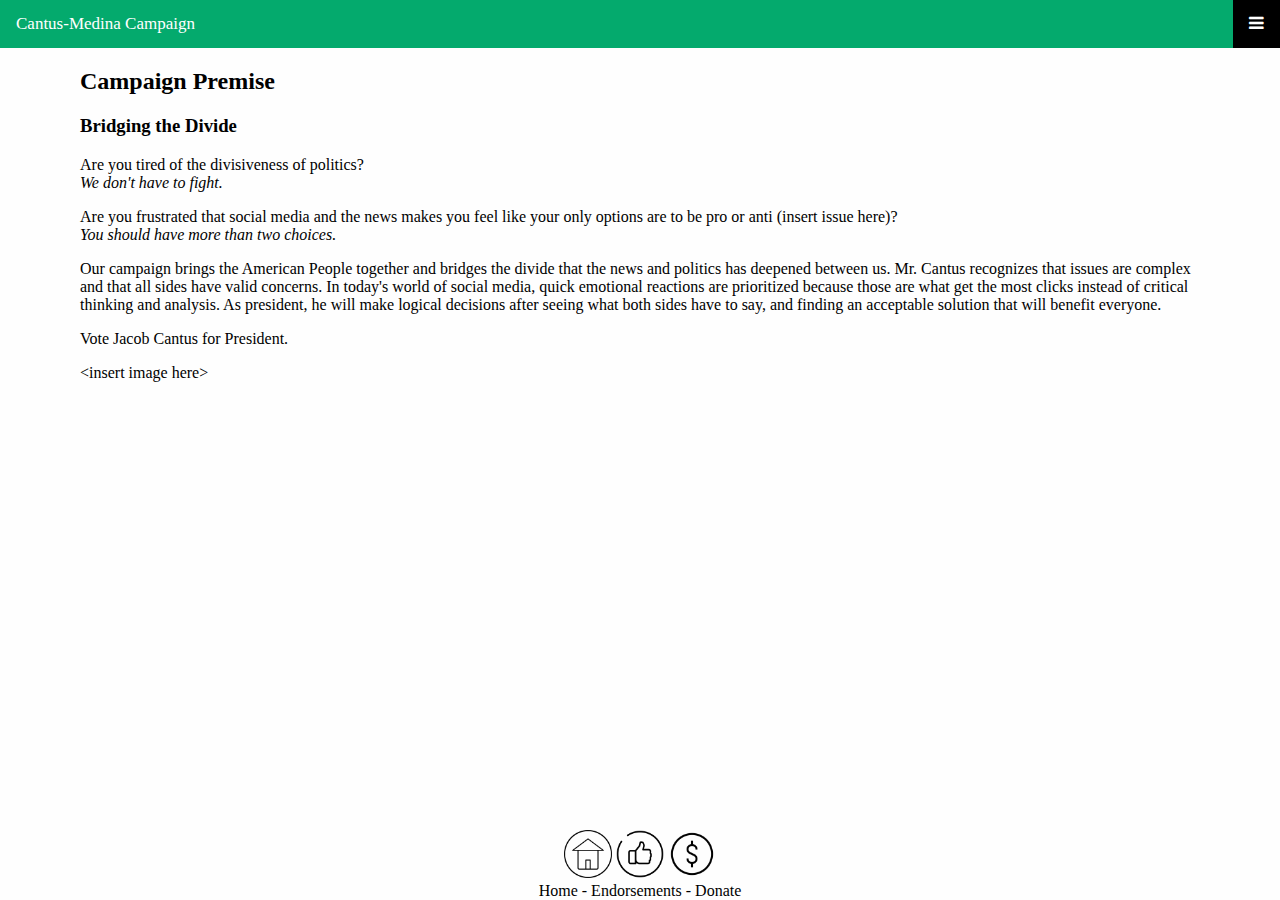
==== index.html @ cc6705f9 "first commit" ====
<!DOCTYPE html>
<html lang="en">
    <head>
        <title>Cantus-Medina Campaign</title>
        <meta charset="UTF-8">
        <meta name="viewport" content="width=device-width, initial-scale=1.0">
        <link rel="stylesheet" href="https://cdnjs.cloudflare.com/ajax/libs/font-awesome/4.7.0/css/font-awesome.min.css">
        <link rel="stylesheet" href="styles.css">
    </head>
    <body>
        <section>
            <div class="wrapper">
                <nav>
                    <div class="active">Cantus-Medina Campaign</div>
                    <div id="myLinks">
                        <a href="index.html">Home</a>
                        <a href="endorsements.html">Endorsements</a>
                        <a href="donate.html">Donate</a>
                    </div>
                    <a href="javascript:void(0);" class="icon" onclick="myFunction()">
                        <i class="fa fa-bars"></i>
                    </a>
                </nav>
                <div class="border">
                    <h2>Campaign Premise</h2>
                    <h3>Bridging the Divide</h3>
                    <p>Are you tired of the divisiveness of politics?<br>
                    <em>We don't have to fight.</em></p>
                    <p>Are you frustrated that social media and the news makes you feel like your only options are to be pro or anti (insert issue here)?
                    <br>
                    <em>You should have more than two choices.</em></p>
                    <p>Our campaign brings the American People together and bridges the divide that the news and politics has deepened between us. Mr. Cantus recognizes that issues are complex and that all sides have valid concerns. In today's world of social media, quick emotional reactions are prioritized because those are what get the most clicks instead of critical thinking and analysis. As president, he will make logical decisions after seeing what both sides have to say, and finding an acceptable solution that will benefit everyone. </p>
                    <p>Vote Jacob Cantus for President.</p>
                    <p>&lt;insert image here&gt;</p>
                </div>
                <footer>
                    <a href="index.html"><img src="assets/noun-home-1432021.png" alt="home" style="width:auto;max-width:3em"></a>
                    <a href="endorsements.html".html><img src="assets/noun-like-1988511.png" alt="endorsements" style="width:auto;max-width:3em;"></a>
                    <a href="donate.html"><img src="assets/noun-donate-4457512.png" alt="donate" style="width:auto;max-width:3em;"></a>
                    <br>Home - Endorsements - Donate
                </footer>
            </div>
        </section>
        <script>
            function myFunction() {
                var x = document.getElementById("myLinks");
                if (x.style.display === "block") {
                    x.style.display = "none";
                } else {
                    x.style.display = "block";
                }
            }
        </script>
    </body>
</html>
---- styles.css ----
html {
    height: 100%;
    box-sizing: border-box;
}

body {
    font-family: Verdana, "Times New Roman", sans-serif;
    background-color: #fefefe;
    margin-top: 0px;
    margin-left: 0px;
    margin-right: 0px;
    height: 100%;
}
* {
    box-sizing: inherit;
}
section {
    height: 100%;
}
.wrapper {
    min-height: 100%;
    display: grid;
    grid-template-rows: auto 1fr auto;
}
footer {
    bottom: 5px;
    width: 100%;
    text-align: center;
}

.border {
    padding-left: 5em;
    padding-right: 5em;
}

.italic {
    font-style: italic;
}

/*nav menu*/
/*style nav menu*/
nav {
    overflow: hidden;
    background-color: #333;
    position: relative;
}
/*hide links*/
nav #myLinks {
    display: none;
}
/*style nav menu links*/
nav a, .active {
    color: white;
    padding: 14px 16px;
    text-decoration: none;
    font-size: 17px;
    display: block;
}
/*stle hamburger menu*/
nav a.icon {
    background: black;
    display: block;
    position: absolute;
    right: 0;
    top: 0;
}
nav a:hover {
    background-color: #ddd;
    color: black;
}
/*style active link*/
.active {
    background-color: #04AA6D;
    color: white;
}

@media screen and (max-width: 800px) {
    body {
        font-size: larger;
    }
    .border {
        padding-left: 1em;
        padding-right: 1em;
    }
}
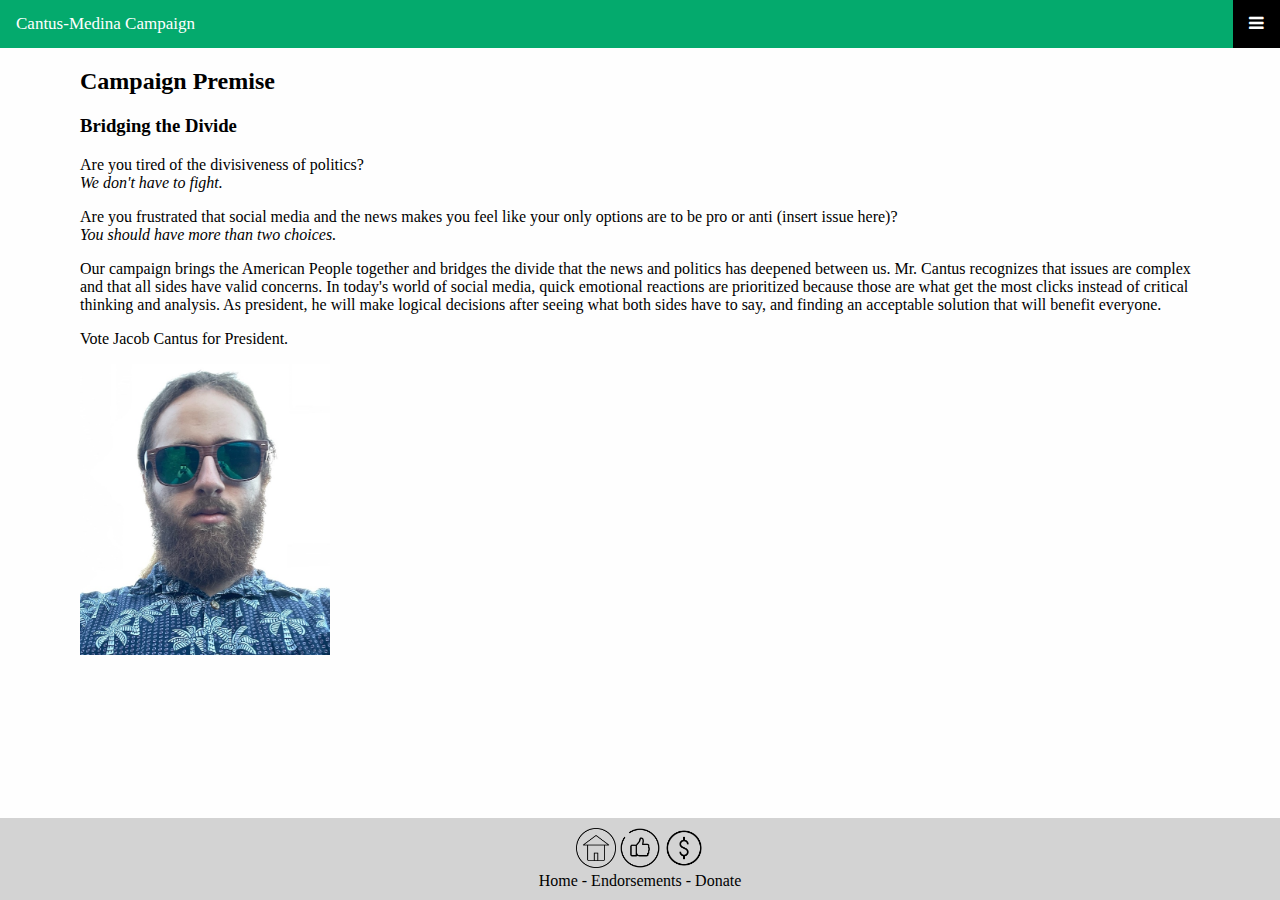
==== commit 5e69b247: "updated footer, added image" ====
--- a/index.html
+++ b/index.html
@@ -31,12 +31,12 @@
                     <em>You should have more than two choices.</em></p>
                     <p>Our campaign brings the American People together and bridges the divide that the news and politics has deepened between us. Mr. Cantus recognizes that issues are complex and that all sides have valid concerns. In today's world of social media, quick emotional reactions are prioritized because those are what get the most clicks instead of critical thinking and analysis. As president, he will make logical decisions after seeing what both sides have to say, and finding an acceptable solution that will benefit everyone. </p>
                     <p>Vote Jacob Cantus for President.</p>
-                    <p>&lt;insert image here&gt;</p>
+                    <img src="assets/jacob.JPEG" alt="Jacob" title="Jacob Cantus for President" width="250px">
                 </div>
                 <footer>
-                    <a href="index.html"><img src="assets/noun-home-1432021.png" alt="home" style="width:auto;max-width:3em"></a>
-                    <a href="endorsements.html".html><img src="assets/noun-like-1988511.png" alt="endorsements" style="width:auto;max-width:3em;"></a>
-                    <a href="donate.html"><img src="assets/noun-donate-4457512.png" alt="donate" style="width:auto;max-width:3em;"></a>
+                    <a href="index.html"><img src="assets/noun-home-1432021.png" alt="home" width="40px"></a>
+                    <a href="endorsements.html".html><img src="assets/noun-like-1988511.png" alt="endorsements" width="40px"></a>
+                    <a href="donate.html"><img src="assets/noun-donate-4457512.png" alt="donate" width="40px"></a>
                     <br>Home - Endorsements - Donate
                 </footer>
             </div>
--- a/styles.css
+++ b/styles.css
@@ -26,6 +26,9 @@
     bottom: 5px;
     width: 100%;
     text-align: center;
+    padding-bottom: 10px;
+    padding-top: 10px;
+    background-color: lightgrey;
 }
 
 .border {
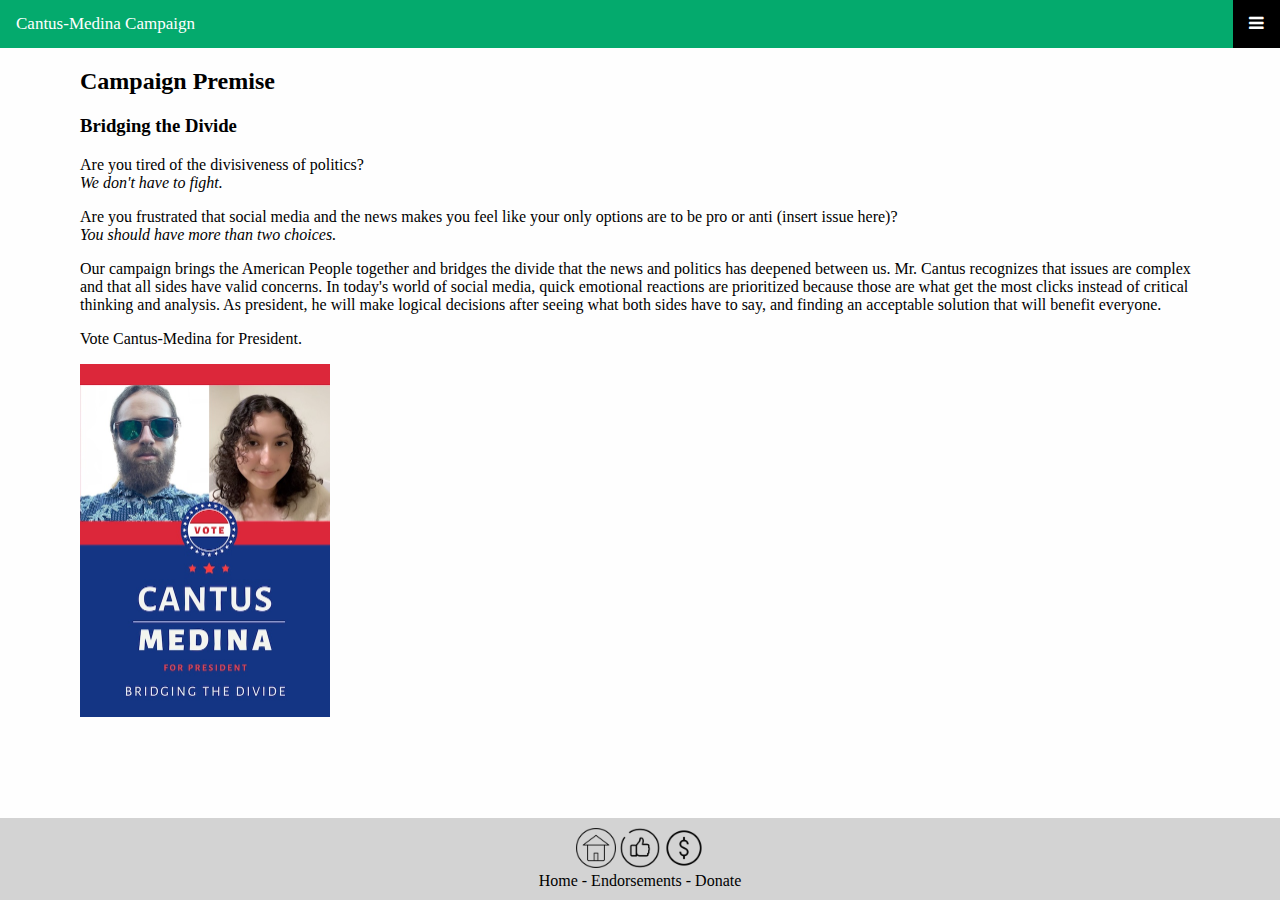
==== commit d95f9bef: "added campaign poster" ====
--- a/index.html
+++ b/index.html
@@ -30,8 +30,10 @@
                     <br>
                     <em>You should have more than two choices.</em></p>
                     <p>Our campaign brings the American People together and bridges the divide that the news and politics has deepened between us. Mr. Cantus recognizes that issues are complex and that all sides have valid concerns. In today's world of social media, quick emotional reactions are prioritized because those are what get the most clicks instead of critical thinking and analysis. As president, he will make logical decisions after seeing what both sides have to say, and finding an acceptable solution that will benefit everyone. </p>
-                    <p>Vote Jacob Cantus for President.</p>
-                    <img src="assets/jacob.JPEG" alt="Jacob" title="Jacob Cantus for President" width="250px">
+                    <p>Vote Cantus-Medina for President.</p>
+                    <!-- <img src="assets/jacob.JPEG" alt="Jacob" title="Jacob Cantus for President" width="250px">
+                    <img src="assets/faith.png" alt="Faith" title="Faith Medina for Vice President" width="250px"> -->
+                    <img src="assets/Blue and Red Campaign Posters.jpeg" alt="Campaign Poster" title="Campaign Poster" width="250px">
                 </div>
                 <footer>
                     <a href="index.html"><img src="assets/noun-home-1432021.png" alt="home" width="40px"></a>
